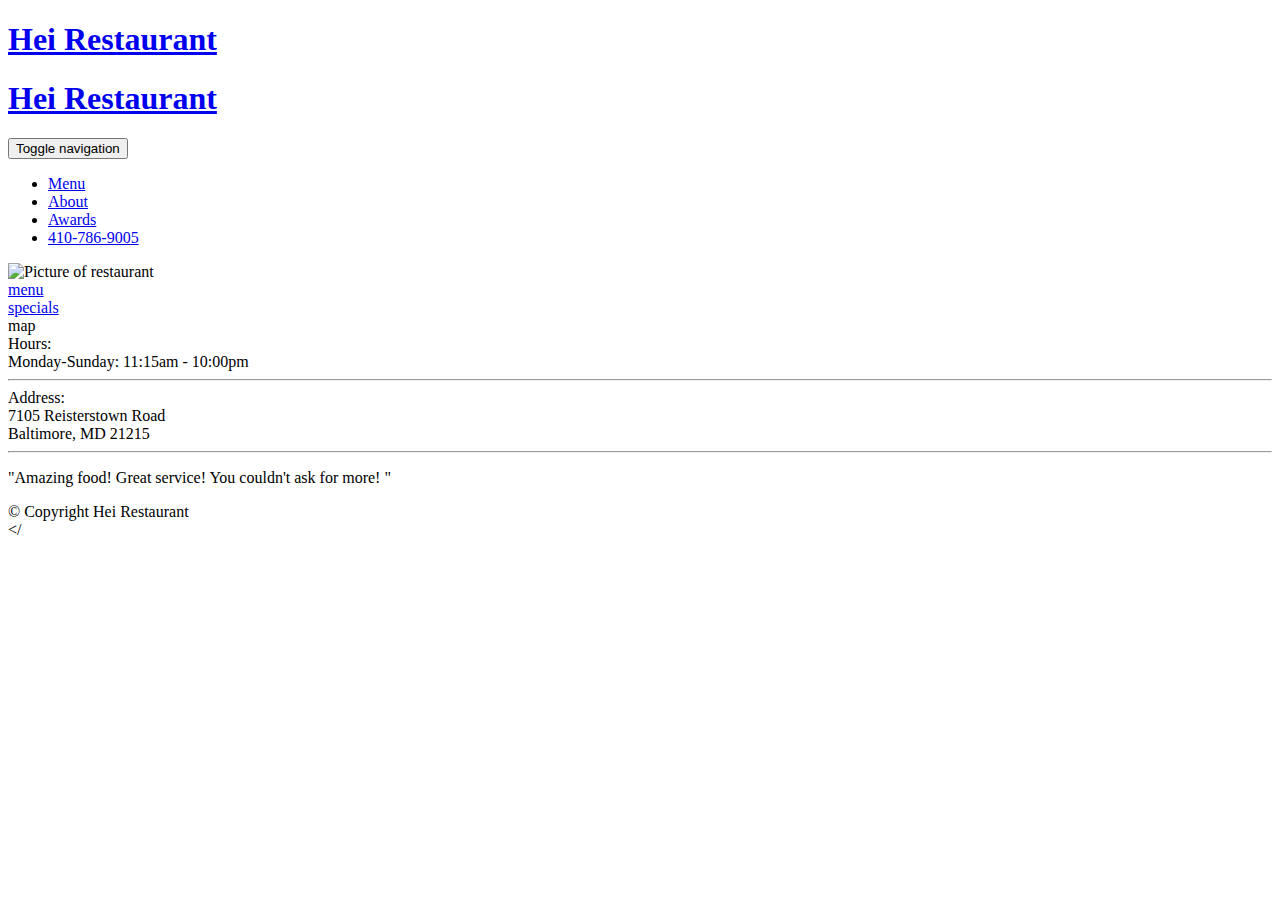
==== site/index.html @ 29b06f4e "My first page" ====
<!doctype html>
<html lang="en">
  <head>
    <meta charset="utf-8">
    <meta http-equiv="X-UA-Compatible" content="IE=edge">
    <meta name="viewport" content="width=device-width, initial-scale=1">
    <title>Hai Restaurant</title>
    <link rel="stylesheet" href="css/bootstrap.min.css">
    <link rel="stylesheet" href="css/styles.css">
    <link href="https://fonts.googleapis.com/css2?family=Shadows+Into+Light+Two&display=swap" rel="stylesheet">
    <link href="https://fonts.googleapis.com/css2?family=Spartan:wght@300&display=swap" rel="stylesheet">
    <link href="https://fonts.googleapis.com/css2?family=Average&display=swap" rel="stylesheet">

  </head>
<body>
  <header>
    <nav id="header-nav" class="navbar  navbar-default">
      <div class= "container">

        <div class= "navbar-header">
    
          <a href="index.html" class="pull-left visible-md visible-lg">
            <div id="logo-img" class="visible-lg visible-md"></div>
          </a>
          <span class=" navbar-brand  visible-md visible-lg" >
             <a href="index.html">
              <h1> Hei Restaurant</h1>

             </a>



          </span>
          <div class="navbar-brand1  visible-xs visible-sm">

            <a href="index.html">
              <h1> Hei Restaurant</h1>
            </a>
          </div>
      
         <button type="button" class="navbar-toggle collapsed" data-toggle="collapse" data-target= "#collapsable-nav" aria-expanded="false">
        <span class="sr-only">Toggle navigation</span>
        <span class="icon-bar"></span>
        <span class="icon-bar"></span>
        <span class="icon-bar"></span>
         </button>
       </div>
      

        <div id="collapsable-nav" class="collapse navbar-collapse">
          <ul id="nav-list" class="nav navbar-nav navbar-right">
            <li>
               <a href="menu-categories.html"> Menu</a>
            </li>
            <li>
               <a href="#">About </a>
            </li>
            <li>
              <a href="#">Awards</a>
            </li>
            <li id="phone" class= "hidden-xs">
               <a href="tel: 410-786-9005">
                 <span>410-786-9005</span></a>
            </li>
          </ul>
        </div>
       

    </div>
  </nav>
</header>

 <div id="main-content" class="container">
    <div class="jumbotron">
      <img src="https://media.afar.com/uploads/images/post_images/images/jgScmvf6ge/original_a2a80389af0f9238dd76950d08813de2.jpg?1506094262" alt="Picture of restaurant" class="img-responsive visible-xs">
    </div>

   <div id="home-tiles" class="row">
      <div >
        <a href="menu-categories.html" class="col-md-4 col-sm-6 col-xs-12"><div id="menu-tile"><span>menu</span></div></a>
      </div>
      <div >
        <a href="single-category.html" class="col-md-4 col-sm-6 col-xs-12"><div id="specials-tile"><span>specials</span></div></a>
      </div>
      <div class="col-md-4 col-sm-6 col-xs-12"> <div id="map-tile"><span>map</span>
          </div>
        </a>
      </div>
    </div><!-- End of #home-tiles -->
  </div>
  <footer class="panel-footer">
    <div class="container">
      <div class="row">
        <section id="hours" class="col-sm-4">
          <span>Hours:</span><br>
          Monday-Sunday: 11:15am - 10:00pm
         
          <hr class="visible-xs">
        </section>
        <section id="address" class="col-sm-4">
          <span>Address:</span><br>
          7105 Reisterstown Road<br>
          Baltimore, MD 21215
          
          <hr class="visible-xs">
        </section>
        <section id="testimonials" class="col-sm-4">
          
          <p>"Amazing food! Great service! You couldn't ask for more! "</p>
        </section>
      </div>
      <div class="text-center">&copy; Copyright Hei Restaurant</div>
    </div>
  </footer>
  






  <!-- jQuery (Bootstrap JS plugins depend on it) -->
  <script src="js/jquery-2.1.4.min.js"></script>
  <script src="js/bootstrap.min.js"></script>
  <script src="js/script.js"></script>
</body>
</html>
</
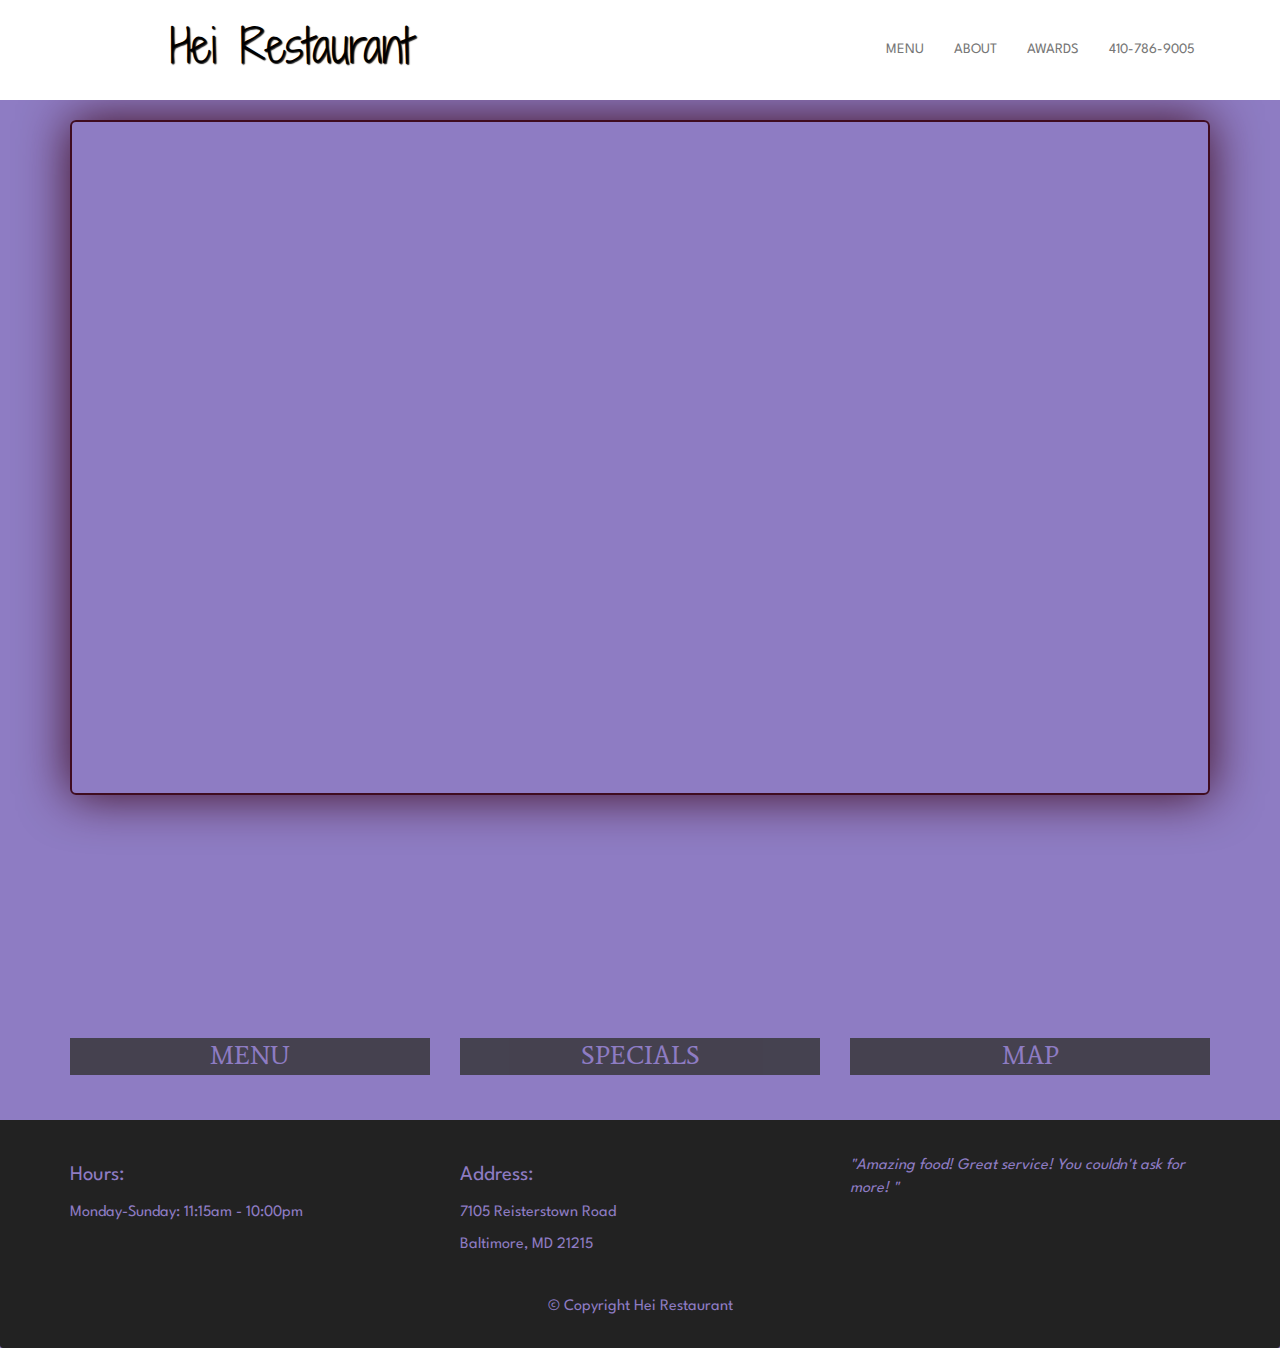
==== commit 8f7e6fa4: "m" ====
--- a/site/index.html
+++ b/site/index.html
@@ -84,7 +84,7 @@
       </div>
       <div class="col-md-4 col-sm-6 col-xs-12"> <div id="map-tile"><span>map</span>
           </div>
-        </a>
+        
       </div>
     </div><!-- End of #home-tiles -->
   </div>
@@ -125,4 +125,3 @@
   <script src="js/script.js"></script>
 </body>
 </html>
-</--- a/site/css/styles.css
+++ b/site/css/styles.css
@@ -0,0 +1,225 @@
+body{
+font-size: 16px;
+background-color: #8E7CC3;
+font-family: 'Spartan', sans-serif;
+color: #8E7CC3;
+ }
+#header-nav {
+background-color: white;
+border-radius: 0;
+
+border: 0;
+
+
+
+}
+.navbar-header{
+  
+  margin: 0;
+
+}
+#logo-img{
+ background: url('https://lh3.googleusercontent.com/liXcpZyNpdWgNesbVNx3-OAlZ1y3KbkyfmJIwttcR4Cr8W9QB1SMw25aJtDIqli7KPphXQ=s92') no-repeat ; 
+ width: 100px;
+ height: 100px;
+ margin: 10px,15px,10px,0px;
+
+
+}
+
+.navbar-brand h1{
+  
+  font-family: 'Shadows Into Light Two',cursive; 
+color: black;
+font-size: 2.5em;
+text-shadow: 1px 1px 1px #222;
+margin-top: 30px;
+line-height: 0.0;
+
+}
+
+.navbar-brand a:hover, .navbar-brand a:focus {
+  text-decoration: none;
+
+}
+.navbar-brand1 h1{
+  
+  font-family: 'Shadows Into Light Two',cursive; 
+color: black;
+font-size: 2em;
+text-shadow: 1px 1px 1px #222;
+margin-top: 23px;
+margin-left: 5px;
+line-height: 0.0;
+
+}
+.navbar-brand1 a:hover, .navbar-brand a:focus {
+  text-decoration: none;}
+#nav-list {
+  margin-top: 25px;
+
+
+ }
+ #nav-list a{
+  text-align: right;
+ }
+#nav-list a:hover{
+  
+  color:  #CCCCCC
+  
+  
+}
+#nav-list li a{
+  font-size: .9em;
+  text-transform: uppercase;
+  
+
+}
+#phone div{
+  text-align: right;
+  font-size: .6em;
+
+
+}
+.navbar-header button.navbar-toggle, .navbar-header .icon-bar {
+  
+  border: 1px  ;
+  background-color:grey;
+}
+
+
+}
+.navbar-header button.navbar-toggle{
+  clear: both;
+   margin-top: -30px;
+}
+ a .hlyphicon-earphone{
+ color: black;
+  font-size: 1em;}
+
+.panel-footer {
+  margin-top: 30px;
+  padding-top: 35px;
+  padding-bottom: 30px;
+  background-color: #222;
+  border-top: 0;
+}
+.panel-footer div.row {
+  margin-bottom: 35px;
+}
+#hours, #address {
+  line-height: 2;
+}
+#hours > span, #address > span {
+  font-size: 1.3em;
+}
+#address p {
+  color: #557c3e;
+  font-size: .8em;
+  line-height: 1.8;
+}
+#testimonials {
+  font-style: italic;
+}
+#testimonials p:nth-child(2) {
+  margin-top: 25px;
+}
+
+.container .jumbotron {
+  box-shadow: 0 0 50px #3F0C1F;
+  border: 2px solid #3F0C1F;}
+
+#menu-tile, #specials-tile, #map-tile{
+height: 250px;
+width: 100%;
+margin-bottom: 15px;
+position: relative;
+border: 2px solid ##8E7CC3;
+overflow:hidden;
+font-family: 'Spartan', sans-serif;
+text-transform: uppercase;
+}
+#menu-tile:hover , #specials-tile:hover, #map-tile:hover{
+  box-shadow: 0 1px 5px 1px grey;
+}
+#menu-tile span, #specials-tile span, #map-tile span {
+  position: absolute;
+  bottom: 0;
+  right: 0;
+  width: 100%;
+  text-align: center;
+  font-size: 1.6em;
+  text-transform: uppercase;
+  background-color: #333333 ;
+  color: #8E7CC3;
+  opacity: .8;
+  font-family: 'Average', serif ;
+
+   }
+
+#menu-tile {
+  background: url('https://img.webmd.com/dtmcms/live/webmd/consumer_assets/site_images/articles/health_tools/purple_power_foods_slideshow/493ss_thinkstock_rf_purple_cabbage.jpg') no-repeat;
+  background-position: center;
+}
+#specials-tile {
+  background: url('../images/specials-tile.jpg') no-repeat;
+  background-position: center;
+
+}
+#map-tile{
+  background: url('https://localfame.com/wp-content/uploads/2015/01/London-restaurants-s-e1420702489637.jpg');
+  background-position: center;
+}
+#menu-tile, #special-tile {
+  width:360px;
+  margin: 0 auto 15px;
+}
+
+
+
+
+  
+
+@media (min-width: 1200px) {
+  .container .jumbotron {
+    background: url('https://theedge.hk/sites/default/files/Hutong_Backroom%20right%20uncropped.jpg') no-repeat;
+    height: 675px;
+    background-position: center;
+    box-shadow: 15px;
+  }
+
+}
+
+  @media (min-width: 992px) and (max-width: 1199px) {
+  
+ .container .jumbotron {
+    background: url('https://timable.com/res/pic/8039f4fb404fddd3c2a44f1c06578dc03.jpg') no-repeat;
+    height: 558px;
+    position: center;
+  }
+  }
+  @media (min-width: 767px) and (max-width: 991px) {
+ 
+  .container .jumbotron {
+    background: url('https://yellow.place/file/image/cover/0/0/194/ldomzsjoxxpiafbf.jpg') no-repeat;
+    height: 432px;
+    position: center;
+  }
+ 
+  @media (min-width: 238px) and (max-width: 476px) {
+ 
+  .container .jumbotron {
+    background: url('https://img.traveltriangle.com/blog/wp-content/uploads/2017/09/Cover21-400x266.jpg') no-repeat;
+    height: 200px;
+    position: center;
+  }
+ 
+  
+
+  }
+
+
+
+
+
+
